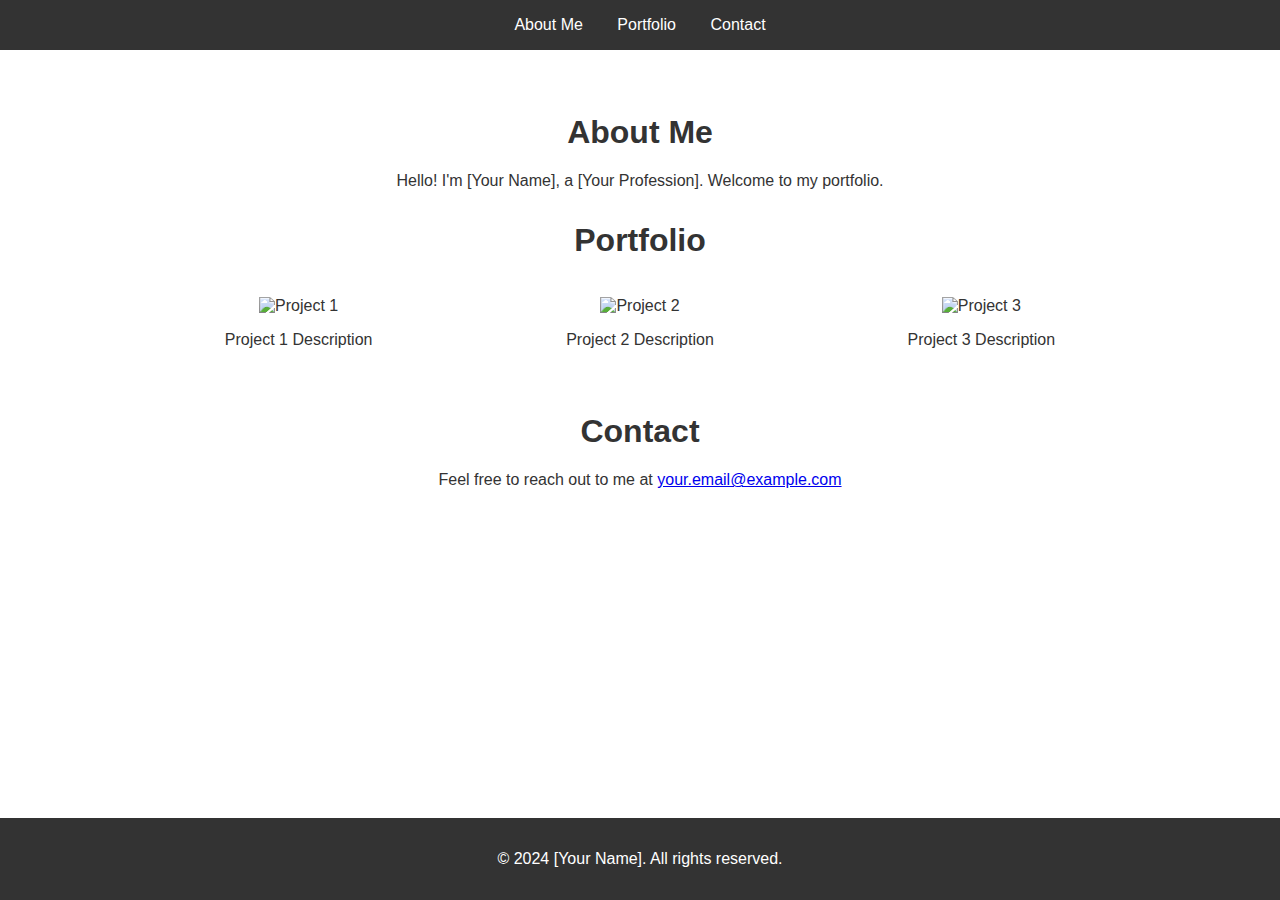
==== index.html @ 82660c62 "Create index.html" ====
<!DOCTYPE html>
<html lang="en">
<head>
    <meta charset="UTF-8">
    <meta name="viewport" content="width=device-width, initial-scale=1.0">
    <title>My Portfolio</title>
    <style>
        body {
            font-family: Arial, sans-serif;
            margin: 0;
            padding: 0;
            color: #333;
        }
        header {
            background-color: #333;
            color: white;
            padding: 1rem 0;
            text-align: center;
        }
        nav a {
            color: white;
            margin: 0 15px;
            text-decoration: none;
        }
        .container {
            width: 80%;
            margin: 0 auto;
            padding: 2rem 0;
        }
        .section {
            margin: 2rem 0;
        }
        .about, .portfolio, .contact {
            text-align: center;
        }
        .portfolio-items {
            display: flex;
            justify-content: space-around;
            flex-wrap: wrap;
        }
        .portfolio-item {
            width: 30%;
            margin: 1rem 0;
        }
        .portfolio-item img {
            max-width: 100%;
            height: auto;
        }
        footer {
            background-color: #333;
            color: white;
            text-align: center;
            padding: 1rem 0;
            position: fixed;
            width: 100%;
            bottom: 0;
        }
    </style>
</head>
<body>
    <header>
        <nav>
            <a href="#about">About Me</a>
            <a href="#portfolio">Portfolio</a>
            <a href="#contact">Contact</a>
        </nav>
    </header>
    
    <div class="container">
        <section id="about" class="about section">
            <h1>About Me</h1>
            <p>Hello! I'm [Your Name], a [Your Profession]. Welcome to my portfolio.</p>
        </section>
        
        <section id="portfolio" class="portfolio section">
            <h1>Portfolio</h1>
            <div class="portfolio-items">
                <div class="portfolio-item">
                    <img src="path/to/image1.jpg" alt="Project 1">
                    <p>Project 1 Description</p>
                </div>
                <div class="portfolio-item">
                    <img src="path/to/image2.jpg" alt="Project 2">
                    <p>Project 2 Description</p>
                </div>
                <div class="portfolio-item">
                    <img src="path/to/image3.jpg" alt="Project 3">
                    <p>Project 3 Description</p>
                </div>
            </div>
        </section>
        
        <section id="contact" class="contact section">
            <h1>Contact</h1>
            <p>Feel free to reach out to me at <a href="mailto:your.email@example.com">your.email@example.com</a></p>
        </section>
    </div>
    
    <footer>
        <p>&copy; 2024 [Your Name]. All rights reserved.</p>
    </footer>
</body>
</html>
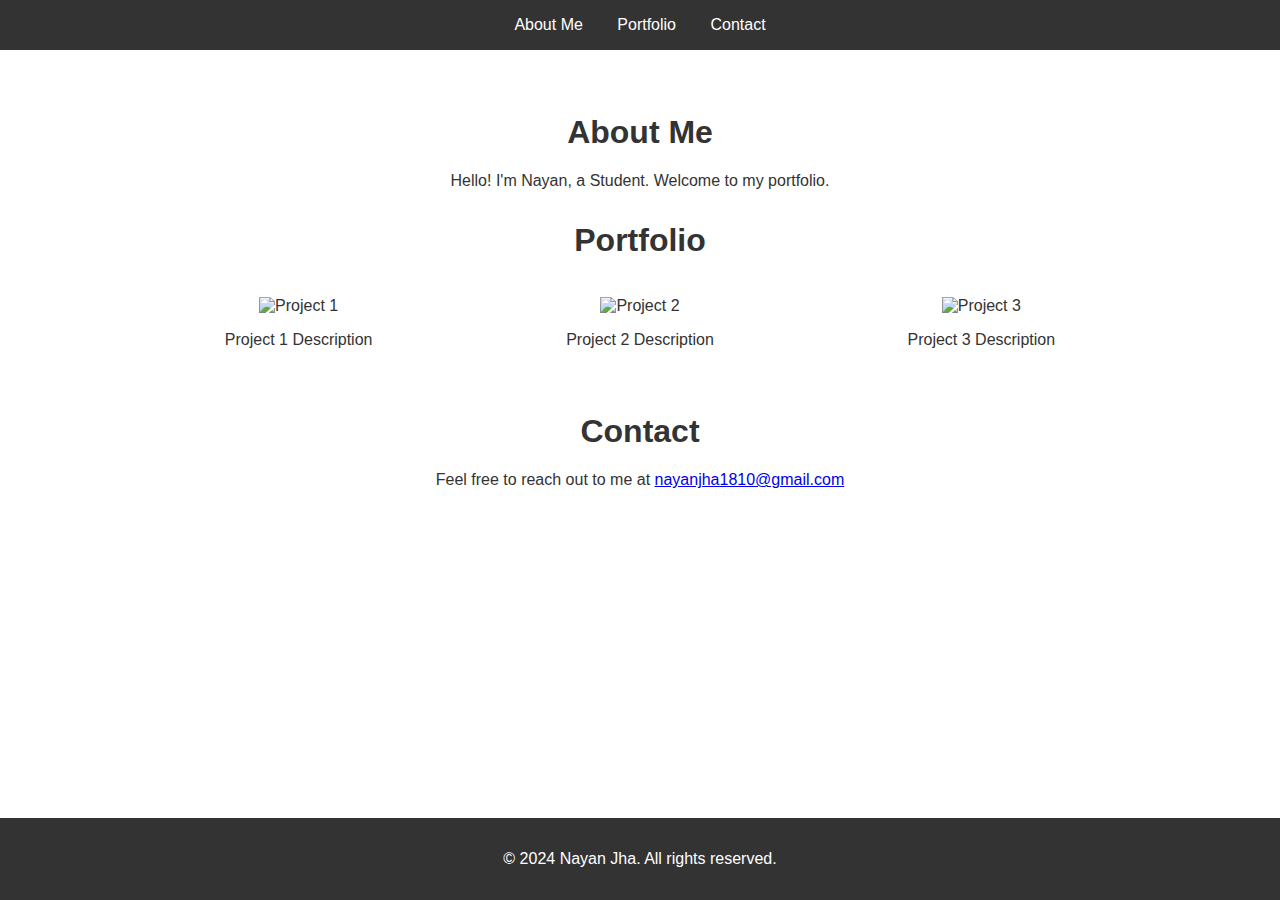
==== commit 6651c6b3: "Update index.html" ====
--- a/index.html
+++ b/index.html
@@ -3,7 +3,7 @@
 <head>
     <meta charset="UTF-8">
     <meta name="viewport" content="width=device-width, initial-scale=1.0">
-    <title>My Portfolio</title>
+    <title>Nayan's Portfolio</title>
     <style>
         body {
             font-family: Arial, sans-serif;
@@ -69,7 +69,7 @@
     <div class="container">
         <section id="about" class="about section">
             <h1>About Me</h1>
-            <p>Hello! I'm [Your Name], a [Your Profession]. Welcome to my portfolio.</p>
+            <p>Hello! I'm Nayan, a Student. Welcome to my portfolio.</p>
         </section>
         
         <section id="portfolio" class="portfolio section">
@@ -92,12 +92,12 @@
         
         <section id="contact" class="contact section">
             <h1>Contact</h1>
-            <p>Feel free to reach out to me at <a href="mailto:your.email@example.com">your.email@example.com</a></p>
+            <p>Feel free to reach out to me at <a href="mailto:nayanjha1810@gmail.com">nayanjha1810@gmail.com</a></p>
         </section>
     </div>
     
     <footer>
-        <p>&copy; 2024 [Your Name]. All rights reserved.</p>
+        <p>&copy; 2024 Nayan Jha. All rights reserved.</p>
     </footer>
 </body>
 </html>
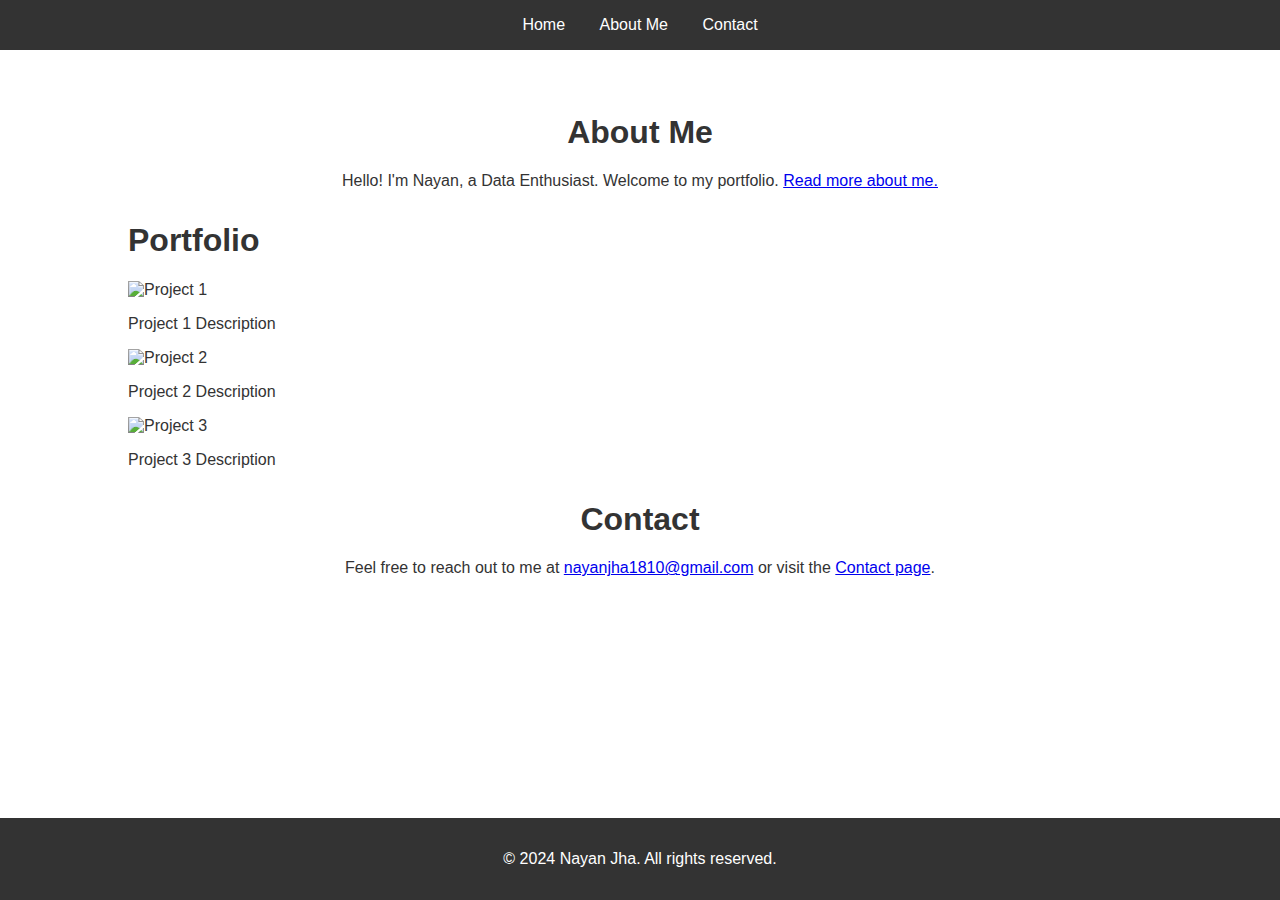
==== commit c996fc84: "Update index.html" ====
--- a/index.html
+++ b/index.html
@@ -3,88 +3,37 @@
 <head>
     <meta charset="UTF-8">
     <meta name="viewport" content="width=device-width, initial-scale=1.0">
-    <title>Nayan's Portfolio</title>
-    <style>
-        body {
-            font-family: Arial, sans-serif;
-            margin: 0;
-            padding: 0;
-            color: #333;
-        }
-        header {
-            background-color: #333;
-            color: white;
-            padding: 1rem 0;
-            text-align: center;
-        }
-        nav a {
-            color: white;
-            margin: 0 15px;
-            text-decoration: none;
-        }
-        .container {
-            width: 80%;
-            margin: 0 auto;
-            padding: 2rem 0;
-        }
-        .section {
-            margin: 2rem 0;
-        }
-        .about, .portfolio, .contact {
-            text-align: center;
-        }
-        .portfolio-items {
-            display: flex;
-            justify-content: space-around;
-            flex-wrap: wrap;
-        }
-        .portfolio-item {
-            width: 30%;
-            margin: 1rem 0;
-        }
-        .portfolio-item img {
-            max-width: 100%;
-            height: auto;
-        }
-        footer {
-            background-color: #333;
-            color: white;
-            text-align: center;
-            padding: 1rem 0;
-            position: fixed;
-            width: 100%;
-            bottom: 0;
-        }
-    </style>
+    <title>My Portfolio</title>
+    <link rel="stylesheet" href="styles.css">
 </head>
 <body>
     <header>
         <nav>
-            <a href="#about">About Me</a>
-            <a href="#portfolio">Portfolio</a>
-            <a href="#contact">Contact</a>
+            <a href="index.html">Home</a>
+            <a href="about.html">About Me</a>
+            <a href="contact.html">Contact</a>
         </nav>
     </header>
     
     <div class="container">
         <section id="about" class="about section">
             <h1>About Me</h1>
-            <p>Hello! I'm Nayan, a Student. Welcome to my portfolio.</p>
+            <p>Hello! I'm Nayan, a Data Enthusiast. Welcome to my portfolio. <a href="about.html">Read more about me.</a></p>
         </section>
         
         <section id="portfolio" class="portfolio section">
             <h1>Portfolio</h1>
             <div class="portfolio-items">
                 <div class="portfolio-item">
-                    <img src="path/to/image1.jpg" alt="Project 1">
+                    <img src="images/image1.jpg" alt="Project 1">
                     <p>Project 1 Description</p>
                 </div>
                 <div class="portfolio-item">
-                    <img src="path/to/image2.jpg" alt="Project 2">
+                    <img src="images/image2.jpg" alt="Project 2">
                     <p>Project 2 Description</p>
                 </div>
                 <div class="portfolio-item">
-                    <img src="path/to/image3.jpg" alt="Project 3">
+                    <img src="images/image3.jpg" alt="Project 3">
                     <p>Project 3 Description</p>
                 </div>
             </div>
@@ -92,7 +41,7 @@
         
         <section id="contact" class="contact section">
             <h1>Contact</h1>
-            <p>Feel free to reach out to me at <a href="mailto:nayanjha1810@gmail.com">nayanjha1810@gmail.com</a></p>
+            <p>Feel free to reach out to me at <a href="nayanjha1810@gmail.com">nayanjha1810@gmail.com</a> or visit the <a href="contact.html">Contact page</a>.</p>
         </section>
     </div>
     
@@ -101,3 +50,4 @@
     </footer>
 </body>
 </html>
+
--- a/styles.css
+++ b/styles.css
@@ -0,0 +1,69 @@
+body {
+    font-family: Arial, sans-serif;
+    margin: 0;
+    padding: 0;
+    color: #333;
+}
+
+header {
+    background-color: #333;
+    color: white;
+    padding: 1rem 0;
+    text-align: center;
+}
+
+nav a {
+    color: white;
+    margin: 0 15px;
+    text-decoration: none;
+}
+
+.container {
+    width: 80%;
+    margin: 0 auto;
+    padding: 2rem 0;
+}
+
+.section {
+    margin: 2rem 0;
+}
+
+.about, .contact {
+    text-align: center;
+}
+
+.contact form {
+    display: flex;
+    flex-direction: column;
+    align-items: center;
+}
+
+.contact label {
+    margin-top: 1rem;
+}
+
+.contact input, .contact textarea {
+    width: 100%;
+    max-width: 400px;
+    padding: 0.5rem;
+    margin-top: 0.5rem;
+}
+
+.contact button {
+    margin-top: 1rem;
+    padding: 0.5rem 2rem;
+    background-color: #333;
+    color: white;
+    border: none;
+    cursor: pointer;
+}
+
+footer {
+    background-color: #333;
+    color: white;
+    text-align: center;
+    padding: 1rem 0;
+    position: fixed;
+    width: 100%;
+    bottom: 0;
+}
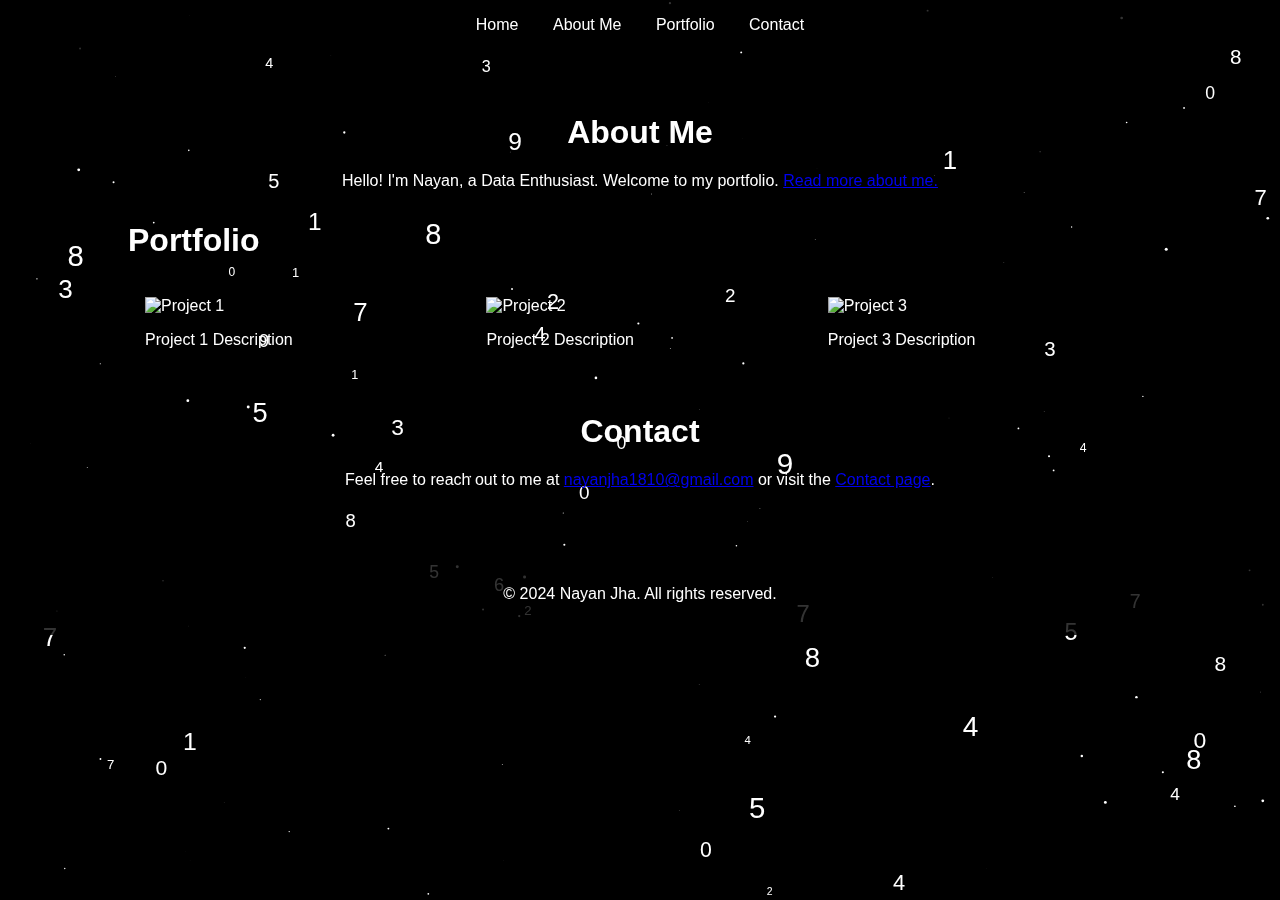
==== commit 91a7b4fb: "Update index.html" ====
--- a/index.html
+++ b/index.html
@@ -7,10 +7,12 @@
     <link rel="stylesheet" href="styles.css">
 </head>
 <body>
+    <canvas id="backgroundCanvas"></canvas>
     <header>
         <nav>
             <a href="index.html">Home</a>
             <a href="about.html">About Me</a>
+            <a href="portfolio.html">Portfolio</a>
             <a href="contact.html">Contact</a>
         </nav>
     </header>
@@ -48,6 +50,7 @@
     <footer>
         <p>&copy; 2024 Nayan Jha. All rights reserved.</p>
     </footer>
+    
+    <script src="background.js"></script>
 </body>
 </html>
-
--- a/styles.css
+++ b/styles.css
@@ -2,14 +2,19 @@
     font-family: Arial, sans-serif;
     margin: 0;
     padding: 0;
-    color: #333;
+    color: #fff;
+    background-color: #000;
+    overflow: hidden;
+    position: relative;
 }
 
 header {
-    background-color: #333;
+    background-color: rgba(0, 0, 0, 0.8);
     color: white;
     padding: 1rem 0;
     text-align: center;
+    position: relative;
+    z-index: 10;
 }
 
 nav a {
@@ -22,6 +27,8 @@
     width: 80%;
     margin: 0 auto;
     padding: 2rem 0;
+    position: relative;
+    z-index: 10;
 }
 
 .section {
@@ -30,6 +37,22 @@
 
 .about, .contact {
     text-align: center;
+}
+
+.portfolio-items {
+    display: flex;
+    justify-content: space-around;
+    flex-wrap: wrap;
+}
+
+.portfolio-item {
+    width: 30%;
+    margin: 1rem 0;
+}
+
+.portfolio-item img {
+    max-width: 100%;
+    height: auto;
 }
 
 .contact form {
@@ -59,11 +82,19 @@
 }
 
 footer {
-    background-color: #333;
+    background-color: rgba(0, 0, 0, 0.8);
     color: white;
     text-align: center;
     padding: 1rem 0;
+    position: relative;
+    z-index: 10;
+}
+
+#backgroundCanvas {
     position: fixed;
+    top: 0;
+    left: 0;
     width: 100%;
-    bottom: 0;
+    height: 100%;
+    z-index: 1;
 }
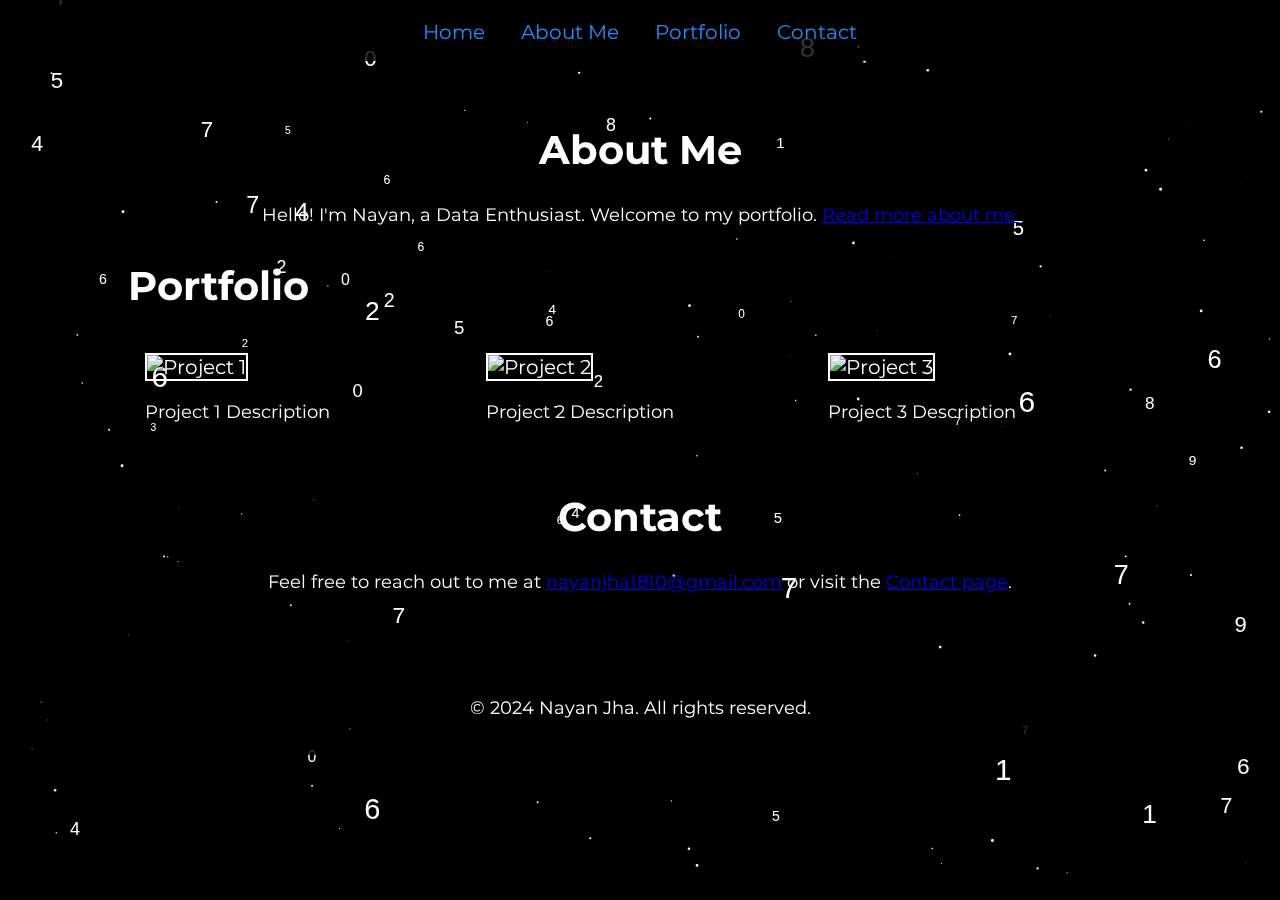
==== commit 117df85d: "Update index.html" ====
--- a/index.html
+++ b/index.html
@@ -5,6 +5,7 @@
     <meta name="viewport" content="width=device-width, initial-scale=1.0">
     <title>My Portfolio</title>
     <link rel="stylesheet" href="styles.css">
+    <link href="https://fonts.googleapis.com/css2?family=Montserrat:wght@700&display=swap" rel="stylesheet">
 </head>
 <body>
     <canvas id="backgroundCanvas"></canvas>
--- a/styles.css
+++ b/styles.css
@@ -1,11 +1,13 @@
 body {
-    font-family: Arial, sans-serif;
+    font-family: 'Arial', sans-serif;
     margin: 0;
     padding: 0;
-    color: #fff;
-    background-color: #000;
+    color: #ffffff;
+    background-color: #000000;
     overflow: hidden;
     position: relative;
+    font-size: 18px; 
+    font-family: 'Montserrat', sans-serif;
 }
 
 header {
@@ -15,12 +17,19 @@
     text-align: center;
     position: relative;
     z-index: 10;
+    font-size: 24px; /* Increased font size */
 }
 
 nav a {
-    color: white;
+    color: #1e90ff; /* Changed to a modern blue color */
     margin: 0 15px;
     text-decoration: none;
+    font-size: 20px; /* Increased font size */
+    transition: color 0.3s ease;
+}
+
+nav a:hover {
+    color: #ff6347; /* Changed to a modern hover color */
 }
 
 .container {
@@ -29,6 +38,7 @@
     padding: 2rem 0;
     position: relative;
     z-index: 10;
+    font-size: 20px; /* Increased font size */
 }
 
 .section {
@@ -53,6 +63,12 @@
 .portfolio-item img {
     max-width: 100%;
     height: auto;
+    border: 2px solid #ffffff; /* Added border to images */
+    transition: transform 0.3s ease;
+}
+
+.portfolio-item img:hover {
+    transform: scale(1.05); /* Added hover effect */
 }
 
 .contact form {
@@ -70,15 +86,23 @@
     max-width: 400px;
     padding: 0.5rem;
     margin-top: 0.5rem;
+    border: 1px solid #ffffff; /* Added border to inputs */
+    background-color: rgba(255, 255, 255, 0.1); /* Semi-transparent background */
+    color: #ffffff;
 }
 
 .contact button {
     margin-top: 1rem;
     padding: 0.5rem 2rem;
-    background-color: #333;
+    background-color: #1e90ff; /* Updated button color */
     color: white;
     border: none;
     cursor: pointer;
+    transition: background-color 0.3s ease;
+}
+
+.contact button:hover {
+    background-color: #ff6347; /* Updated hover color */
 }
 
 footer {
@@ -88,6 +112,7 @@
     padding: 1rem 0;
     position: relative;
     z-index: 10;
+    font-size: 18px; /* Increased font size */
 }
 
 #backgroundCanvas {
@@ -98,3 +123,13 @@
     height: 100%;
     z-index: 1;
 }
+
+h1 {
+    font-weight: 700; /* Ensure heading is bold */
+    font-size: 2.5rem; /* Adjust font size as needed */
+}
+
+p {
+    font-size: 1.1rem; /* Adjust font size for paragraphs */
+    line-height: 1.6; /* Improve readability with proper line height */
+}
